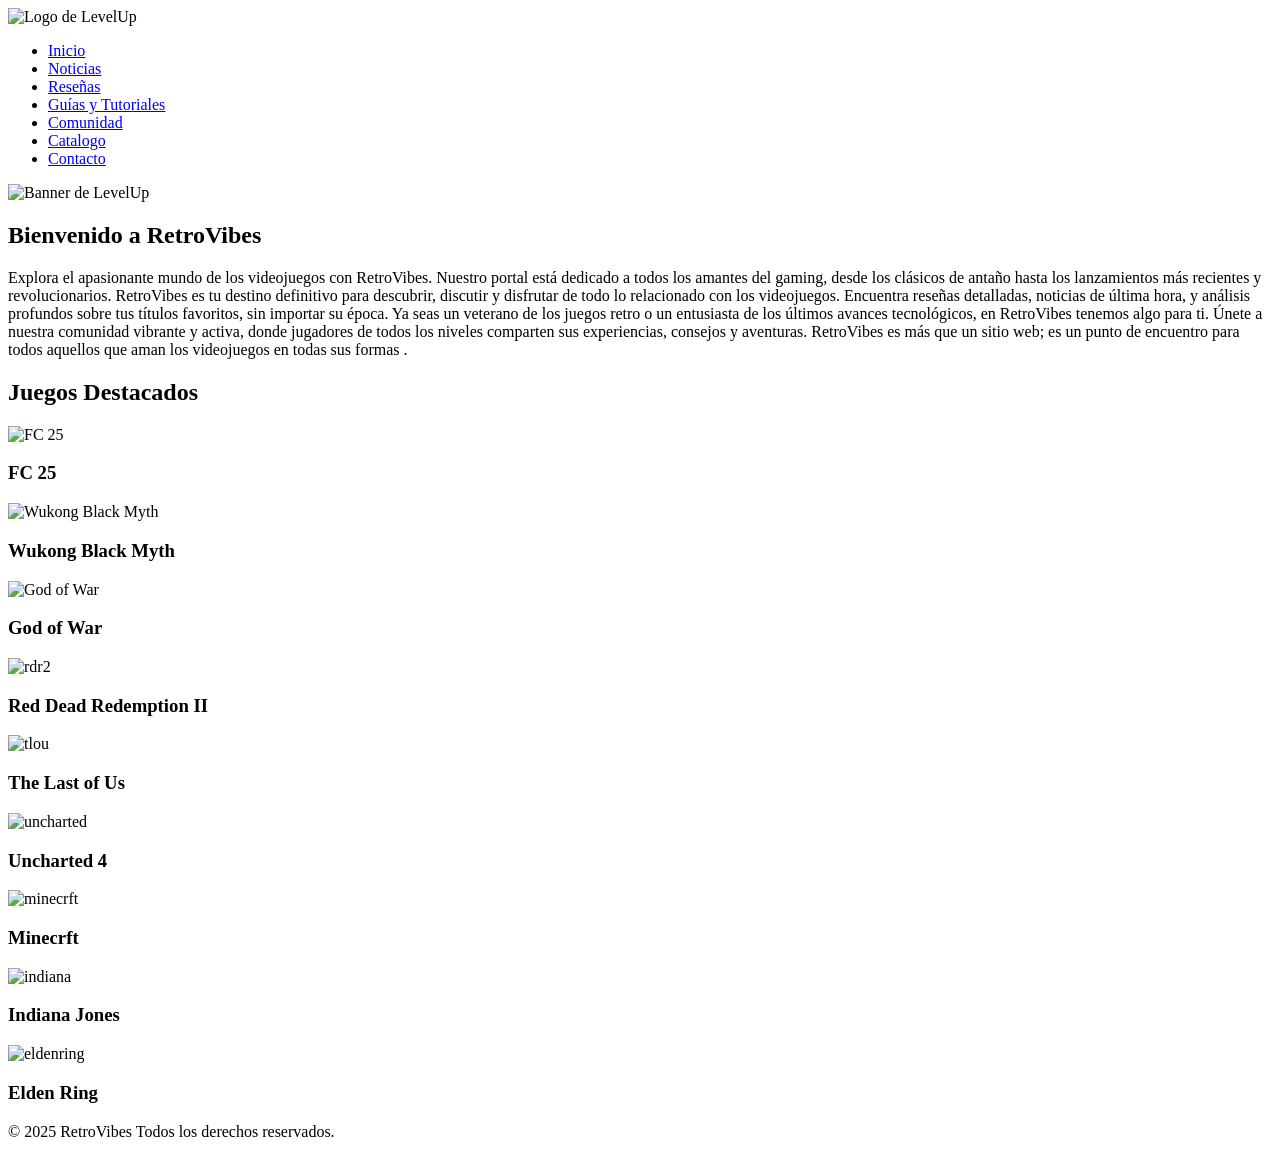
==== index.html @ ea60cfd2 "index.html index" ====
<!DOCTYPE html>
<html lang="es">
<head>
    <meta charset="UTF-8">
    <meta name="viewport" content="width=device-width, initial-scale=1.0">
    <title>Re - Página de Videojuegos</title>
    <link rel="stylesheet" href="styles.css">
</head>
<body>
    <header>
        <div class="logo-banner-container">
            <img src="img/retrovibes.png" alt="Logo de LevelUp" class="logo">
        </div>
        <div class="menu-icon" onclick="toggleMenu()">
            <div class="bar"></div>
            <div class="bar"></div>
            <div class="bar"></div>
        </div>
        <nav class="menu">
            <ul>
                <li><a href="index.html" title="Inicio">Inicio</a></li>
                <li><a href="noticias.html" title="Noticias">Noticias</a></li>
                <li><a href="reseñas.html" title="Reseñas">Reseñas</a></li>
                <li><a href="guias.html" title="Guías y Tutoriales">Guías y Tutoriales</a></li>
                <li><a href="comunidad.html" title="Comunidad">Comunidad</a></li>
                <li><a href="catalogo.html" title="catalogo">Catalogo</a></li>
                <li><a href="contacto.html" title="Contacto">Contacto</a></li>
            </ul>
        </nav>
        <div class="banner">
            <img src="banner/gift.gif" alt="Banner de LevelUp" width="10" height="200">
        </div>
    </header>
    <main>
        <section>
            <h2>Bienvenido a RetroVibes</h2>
            <p>Explora el apasionante mundo de los videojuegos con RetroVibes. Nuestro portal está dedicado a todos los amantes del gaming, desde los clásicos de antaño hasta los lanzamientos más recientes y revolucionarios. RetroVibes es tu destino definitivo para descubrir, discutir y disfrutar de todo lo relacionado con los videojuegos.

                Encuentra reseñas detalladas, noticias de última hora, y análisis profundos sobre tus títulos favoritos, sin importar su época. Ya seas un veterano de los juegos retro o un entusiasta de los últimos avances tecnológicos, en RetroVibes tenemos algo para ti.
                
                Únete a nuestra comunidad vibrante y activa, donde jugadores de todos los niveles comparten sus experiencias, consejos y aventuras. RetroVibes es más que un sitio web; es un punto de encuentro para todos aquellos que aman los videojuegos en todas sus formas
                
            .</p> 
        </section>
        <section class="destacados">
            <h2>Juegos Destacados</h2>
            <div class="juegos">
                <div class="juego">
                    <img src="img/fifa.jpg" alt="FC 25" class="game-image">
                    <h3>FC 25</h3>
                </div>
                <div class="juego">
                    <img src="img/wukong.jpg" alt="Wukong Black Myth" class="game-image">
                    <h3>Wukong Black Myth</h3>
                </div>
                <div class="juego">
                    <img src="img/god.jpg" alt="God of War" class="game-image">
                    <h3>God of War</h3>
                </div>
                <div class="juego">
                    <img src="img/rdr2.jpg" alt="rdr2" class="game-image">
                    <h3>Red Dead Redemption II</h3>
                </div>
                <div class="juego">
                    <img src="img/tlou.jpg" alt="tlou" class="game-image">
                    <h3>The Last of Us</h3>
                </div>
                <div class="juego">
                   <img src="img/uncharted.jpg" alt="uncharted" class="game-image">
                   <h3>Uncharted 4</h3>    
                </div>
                <div class="juego">
                   <img src="img/minecrft.jpg" alt="minecrft" class="game-image">
                   <h3>Minecrft</h3>
                </div>
                <div class="juego">
                   <img src="img/indiana.jpg" alt="indiana" class="game-image">
                   <h3>Indiana Jones</h3>
                </div>
                <div class="juego">
                   <img src="img/eldenring.jpg" alt="eldenring" class="game-image">
                   <h3>Elden Ring</h3>    
            </div>
        </section>
    </main>
    <footer>
        <p>&copy; 2025 RetroVibes Todos los derechos reservados.</p>
    </footer>
    <script>
        function toggleMenu() {
            const menu = document.querySelector('nav .menu');
            menu.classList.toggle('active');
        }
    </script>
</body>
</html>
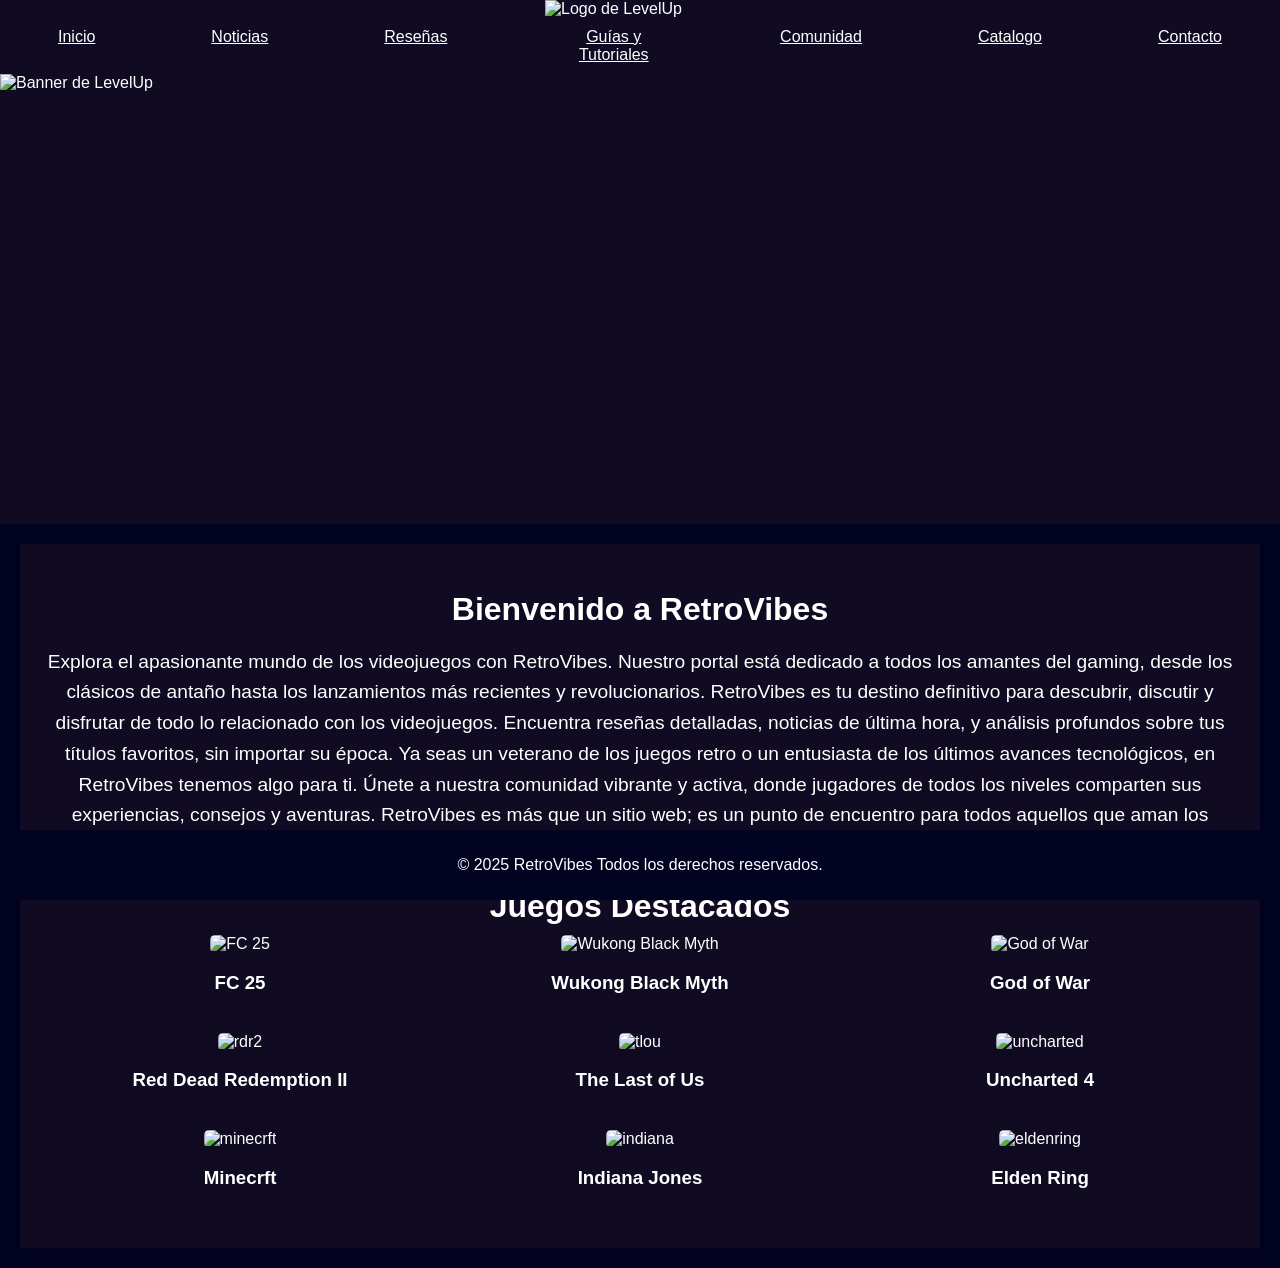
==== commit 1f7f00d9: "Add files via upload" ====
--- a/index.html
+++ b/index.html
@@ -1,96 +1,96 @@
-<!DOCTYPE html>
-<html lang="es">
-<head>
-    <meta charset="UTF-8">
-    <meta name="viewport" content="width=device-width, initial-scale=1.0">
-    <title>Re - Página de Videojuegos</title>
-    <link rel="stylesheet" href="styles.css">
-</head>
-<body>
-    <header>
-        <div class="logo-banner-container">
-            <img src="img/retrovibes.png" alt="Logo de LevelUp" class="logo">
-        </div>
-        <div class="menu-icon" onclick="toggleMenu()">
-            <div class="bar"></div>
-            <div class="bar"></div>
-            <div class="bar"></div>
-        </div>
-        <nav class="menu">
-            <ul>
-                <li><a href="index.html" title="Inicio">Inicio</a></li>
-                <li><a href="noticias.html" title="Noticias">Noticias</a></li>
-                <li><a href="reseñas.html" title="Reseñas">Reseñas</a></li>
-                <li><a href="guias.html" title="Guías y Tutoriales">Guías y Tutoriales</a></li>
-                <li><a href="comunidad.html" title="Comunidad">Comunidad</a></li>
-                <li><a href="catalogo.html" title="catalogo">Catalogo</a></li>
-                <li><a href="contacto.html" title="Contacto">Contacto</a></li>
-            </ul>
-        </nav>
-        <div class="banner">
-            <img src="banner/gift.gif" alt="Banner de LevelUp" width="10" height="200">
-        </div>
-    </header>
-    <main>
-        <section>
-            <h2>Bienvenido a RetroVibes</h2>
-            <p>Explora el apasionante mundo de los videojuegos con RetroVibes. Nuestro portal está dedicado a todos los amantes del gaming, desde los clásicos de antaño hasta los lanzamientos más recientes y revolucionarios. RetroVibes es tu destino definitivo para descubrir, discutir y disfrutar de todo lo relacionado con los videojuegos.
-
-                Encuentra reseñas detalladas, noticias de última hora, y análisis profundos sobre tus títulos favoritos, sin importar su época. Ya seas un veterano de los juegos retro o un entusiasta de los últimos avances tecnológicos, en RetroVibes tenemos algo para ti.
-                
-                Únete a nuestra comunidad vibrante y activa, donde jugadores de todos los niveles comparten sus experiencias, consejos y aventuras. RetroVibes es más que un sitio web; es un punto de encuentro para todos aquellos que aman los videojuegos en todas sus formas
-                
-            .</p> 
-        </section>
-        <section class="destacados">
-            <h2>Juegos Destacados</h2>
-            <div class="juegos">
-                <div class="juego">
-                    <img src="img/fifa.jpg" alt="FC 25" class="game-image">
-                    <h3>FC 25</h3>
-                </div>
-                <div class="juego">
-                    <img src="img/wukong.jpg" alt="Wukong Black Myth" class="game-image">
-                    <h3>Wukong Black Myth</h3>
-                </div>
-                <div class="juego">
-                    <img src="img/god.jpg" alt="God of War" class="game-image">
-                    <h3>God of War</h3>
-                </div>
-                <div class="juego">
-                    <img src="img/rdr2.jpg" alt="rdr2" class="game-image">
-                    <h3>Red Dead Redemption II</h3>
-                </div>
-                <div class="juego">
-                    <img src="img/tlou.jpg" alt="tlou" class="game-image">
-                    <h3>The Last of Us</h3>
-                </div>
-                <div class="juego">
-                   <img src="img/uncharted.jpg" alt="uncharted" class="game-image">
-                   <h3>Uncharted 4</h3>    
-                </div>
-                <div class="juego">
-                   <img src="img/minecrft.jpg" alt="minecrft" class="game-image">
-                   <h3>Minecrft</h3>
-                </div>
-                <div class="juego">
-                   <img src="img/indiana.jpg" alt="indiana" class="game-image">
-                   <h3>Indiana Jones</h3>
-                </div>
-                <div class="juego">
-                   <img src="img/eldenring.jpg" alt="eldenring" class="game-image">
-                   <h3>Elden Ring</h3>    
-            </div>
-        </section>
-    </main>
-    <footer>
-        <p>&copy; 2025 RetroVibes Todos los derechos reservados.</p>
-    </footer>
-    <script>
-        function toggleMenu() {
-            const menu = document.querySelector('nav .menu');
-            menu.classList.toggle('active');
-        }
-    </script>
-</body>
-</html>
+<!DOCTYPE html>
+<html lang="es">
+<head>
+    <meta charset="UTF-8">
+    <meta name="viewport" content="width=device-width, initial-scale=1.0">
+    <title>Re - Página de Videojuegos</title>
+    <link rel="stylesheet" href="styles.css">
+</head>
+<body>
+    <header>
+        <div class="logo-banner-container">
+            <img src="img/retrovibes.png" alt="Logo de LevelUp" class="logo">
+        </div>
+        <div class="menu-icon" onclick="toggleMenu()">
+            <div class="bar"></div>
+            <div class="bar"></div>
+            <div class="bar"></div>
+        </div>
+        <nav class="menu">
+            <ul>
+                <li><a href="index.html" title="Inicio">Inicio</a></li>
+                <li><a href="noticias.html" title="Noticias">Noticias</a></li>
+                <li><a href="reseñas.html" title="Reseñas">Reseñas</a></li>
+                <li><a href="guias.html" title="Guías y Tutoriales">Guías y Tutoriales</a></li>
+                <li><a href="comunidad.html" title="Comunidad">Comunidad</a></li>
+                <li><a href="catalogo.html" title="catalogo">Catalogo</a></li>
+                <li><a href="contacto.html" title="Contacto">Contacto</a></li>
+            </ul>
+        </nav>
+        <div class="banner">
+            <img src="banner/gift.gif" alt="Banner de LevelUp" width="10" height="200">
+        </div>
+    </header>
+    <main>
+        <section>
+            <h2>Bienvenido a RetroVibes</h2>
+            <p>Explora el apasionante mundo de los videojuegos con RetroVibes. Nuestro portal está dedicado a todos los amantes del gaming, desde los clásicos de antaño hasta los lanzamientos más recientes y revolucionarios. RetroVibes es tu destino definitivo para descubrir, discutir y disfrutar de todo lo relacionado con los videojuegos.
+
+                Encuentra reseñas detalladas, noticias de última hora, y análisis profundos sobre tus títulos favoritos, sin importar su época. Ya seas un veterano de los juegos retro o un entusiasta de los últimos avances tecnológicos, en RetroVibes tenemos algo para ti.
+                
+                Únete a nuestra comunidad vibrante y activa, donde jugadores de todos los niveles comparten sus experiencias, consejos y aventuras. RetroVibes es más que un sitio web; es un punto de encuentro para todos aquellos que aman los videojuegos en todas sus formas
+                
+            .</p> 
+        </section>
+        <section class="destacados">
+            <h2>Juegos Destacados</h2>
+            <div class="juegos">
+                <div class="juego">
+                    <img src="img/fifa.jpg" alt="FC 25" class="game-image">
+                    <h3>FC 25</h3>
+                </div>
+                <div class="juego">
+                    <img src="img/wukong.jpg" alt="Wukong Black Myth" class="game-image">
+                    <h3>Wukong Black Myth</h3>
+                </div>
+                <div class="juego">
+                    <img src="img/god.jpg" alt="God of War" class="game-image">
+                    <h3>God of War</h3>
+                </div>
+                <div class="juego">
+                    <img src="img/rdr2.jpg" alt="rdr2" class="game-image">
+                    <h3>Red Dead Redemption II</h3>
+                </div>
+                <div class="juego">
+                    <img src="img/tlou.jpg" alt="tlou" class="game-image">
+                    <h3>The Last of Us</h3>
+                </div>
+                <div class="juego">
+                   <img src="img/uncharted.jpg" alt="uncharted" class="game-image">
+                   <h3>Uncharted 4</h3>    
+                </div>
+                <div class="juego">
+                   <img src="img/minecrft.jpg" alt="minecrft" class="game-image">
+                   <h3>Minecrft</h3>
+                </div>
+                <div class="juego">
+                   <img src="img/indiana.jpg" alt="indiana" class="game-image">
+                   <h3>Indiana Jones</h3>
+                </div>
+                <div class="juego">
+                   <img src="img/eldenring.jpg" alt="eldenring" class="game-image">
+                   <h3>Elden Ring</h3>    
+            </div>
+        </section>
+    </main>
+    <footer>
+        <p>&copy; 2025 RetroVibes Todos los derechos reservados.</p>
+    </footer>
+    <script>
+        function toggleMenu() {
+            const menu = document.querySelector('nav .menu');
+            menu.classList.toggle('active');
+        }
+    </script>
+</body>
+</html>
--- a/styles.css
+++ b/styles.css
@@ -0,0 +1,271 @@
+body {
+    font-family: 'Arial', sans-serif;
+    margin: 0;
+    padding: 0;
+    background-color: #020221;
+    color: #ffffff;
+}
+
+header {
+    background-color: #100b22;
+    color: white;
+}
+
+.logo-banner-container {
+    display: flex;
+    justify-content: center;
+    align-items: center;
+    flex-direction: column;
+    padding: 0px 0;
+}
+
+.logo {
+    width: 190px; /* Ajusta el tamaño del logo según tus necesidades */
+}
+
+.menu-icon {
+    display: none;
+    flex-direction: column;
+    text-align: center;
+    cursor: pointer;
+    position: absolute;
+    top: 20px;
+    right: 20px;
+}
+
+.menu-icon .bar {
+    width: 30px;
+    height: 3px;
+    background-color: white;
+    margin: 5px 0;
+}
+
+nav .menu {
+    display: flex;
+    justify-content: center;
+    text-align: center;
+    background-color: #100b22;
+    padding: 10px 0;
+}
+
+nav ul {
+    display: flex;
+    list-style-type: none;
+    text-align: center;
+    padding: 0;
+    margin: 0;
+}
+
+nav ul li {
+    margin: 0 20px;
+}
+
+nav ul li a {
+    color: white;
+    font-family: 'Lucida Sans', 'Lucida Sans Regular', 'Lucida Grande', 'Lucida Sans Unicode', Geneva, Verdana, sans-serif;
+    padding: 10px 38px;
+    text-align: center;
+    display: block;
+    transition: background-color 0.3s;
+    cursor: pointer;
+}
+
+nav ul li a:hover {
+    background-color: #444;
+}
+
+nav ul li a::after {
+    content: attr(title);
+    display: block;
+    font-size: 0.9em;
+    text-align: center;
+    color: #ffeb3b;
+    position: absolute;
+    white-space: nowrap;
+    padding: 5px;
+    background: rgba(0, 0, 0, 0.7);
+    border-radius: 3px;
+    top: 100%;
+    left: 50%;
+    transform: translateX(-50%);
+    visibility: hidden;
+    opacity: 0;
+    transition: opacity 0.3s ease;
+}
+
+nav ul li a:hover::after {
+    visibility: visible;
+    opacity: 1;
+}
+
+.banner img {
+    width: 100%;
+    height: 450px;
+    background-size: cover;
+    display: block;
+}
+
+main {
+    padding: 20px;
+    max-width: 1200px;
+    margin: 20px auto;
+    text-align: center;
+    background-color: #100b22;
+    box-shadow: 0 2px 4px rgba(0, 0, 0, 0.1);
+}
+
+section h2 {
+    font-size: 2em;
+    margin-bottom: 10px;
+}
+
+section p {
+    font-size: 1.2em;
+    line-height: 1.6;
+}
+
+.destacados .juegos {
+    display: flex;
+    justify-content: space-around;
+    flex-wrap: wrap;
+}
+
+.destacados .juego {
+    width: 30%;
+    margin-bottom: 20px;
+    text-align: center;
+}
+
+.destacados .juego img {
+    width: 100%;
+    height: auto;
+    border-radius: 5px;
+    box-shadow: 0 2px 4px rgba(0, 0, 0, 0.1);
+}
+
+footer {
+    background-color: #020221;
+    color: white;
+    text-align: center;
+    padding: 10px 0;
+    position: fixed;
+    bottom: 0;
+    width: 100%;
+}
+
+.game-image {
+    transition: opacity 0.3s ease;
+}   
+
+.game-image:hover {
+    opacity: 0.5;
+}
+
+@media (max-width: 768px) {
+    .menu-icon {
+        display: flex;
+    }
+    nav .menu {
+        display: none;
+        flex-direction: column;
+        align-items: center;
+    }
+    nav ul {
+        flex-direction: column;
+        align-items: center;
+    }
+    nav ul li {
+        margin: 0;
+    }
+    .menu.active {
+        display: flex;
+    }
+    .destacados .juegos {
+        flex-direction: column;
+        align-items: center;
+    }
+    .destacados .juego {
+        width: 80%;
+    }
+}
+ 
+.contact {
+    text-align: center;
+}
+.register {
+    background-color: #2a3b4c;
+    padding: 20px;
+    border-radius: 10px;
+    max-width: 400px;
+    margin: 20px auto;
+    text-align: center;
+}
+.register input[type="text"],
+.register input[type="email"],
+.register input[type="password"] {
+    width: calc(100% - 22px);
+    padding: 10px;
+    margin: 10px 0;
+    border: none;
+    border-radius: 5px;
+}
+.register input[type="submit"] {
+    background-color: #556772;
+    color: #c7d5e0;
+    padding: 10px 20px;
+    border: none;
+    border-radius: 5px;
+    cursor: pointer;
+}
+.register input[type="submit"]:hover {
+    background-color: #778899;
+}
+.community {
+    background-color: #2a3b4c;
+    padding: 20px;
+    border-radius: 10px;
+    max-width: 800px;
+    margin: 20px auto;
+}
+.comment {
+    background-color: #1b2838;
+    padding: 10px;
+    border-radius: 5px;
+    margin-bottom: 10px;
+}
+.comment h3 {
+    margin: 0;
+    color: #c7d5e0;
+}
+.comment p {
+    margin: 5px 0 0;
+    color: #c7d5e0;
+}
+.comment-form {
+    background-color: #1b2838;
+    padding: 20px;
+    border-radius: 10px;
+}
+.comment-form textarea {
+    width: calc(100% - 22px);
+    padding: 10px;
+    margin: 10px 0;
+    border: none;
+    border-radius: 5px;
+    background-color: #2a3b4c;
+    color: #c7d5e0;
+}
+.comment-form input[type="submit"] {
+    background-color: #556772;
+    color: #c7d5e0;
+    padding: 10px 20px;
+    border: none;
+    border-radius: 5px;
+    cursor: pointer;
+}
+.comment-form input[type="submit"]:hover {
+    background-color: #778899;
+}
+
+
+
